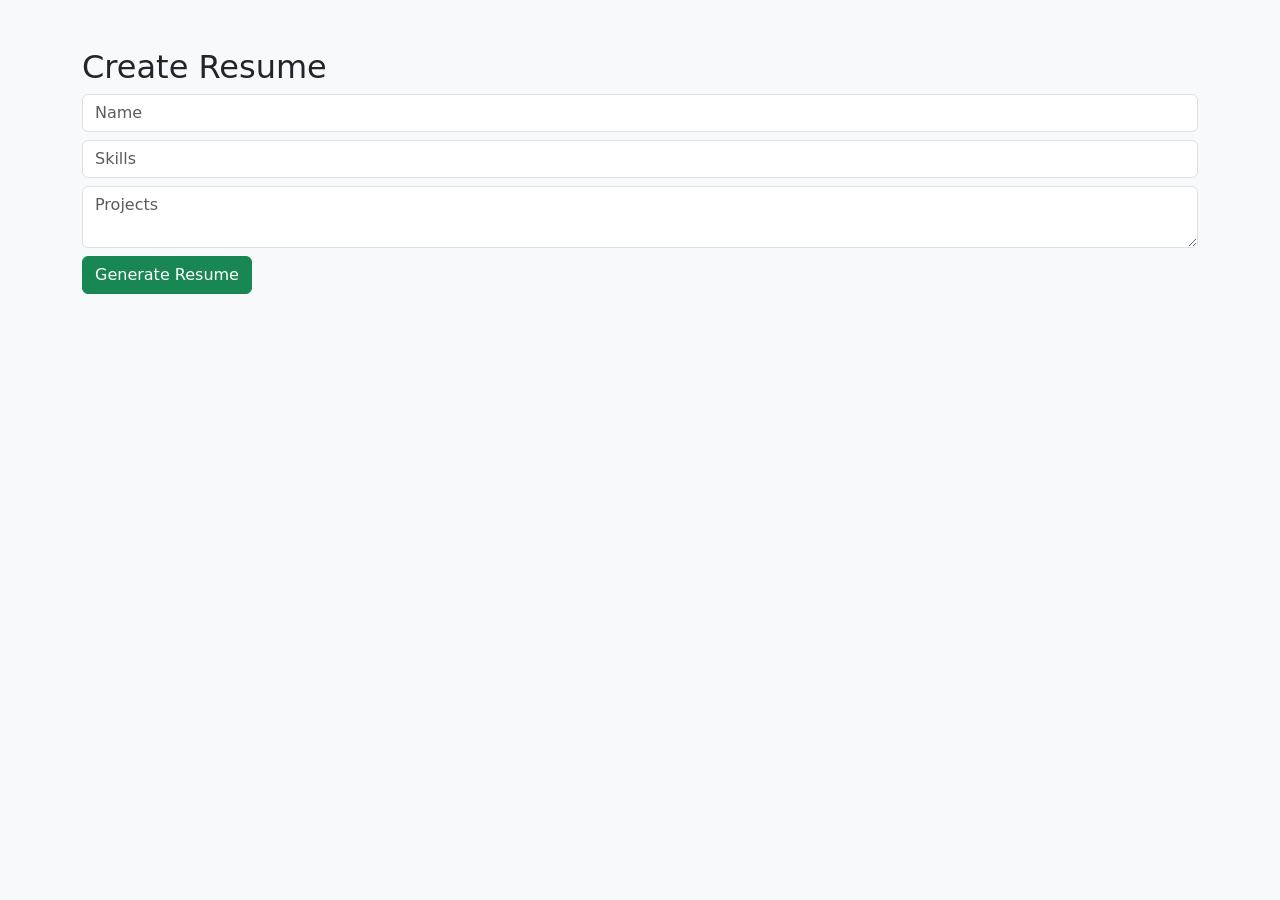
==== templates/builder.html @ 398c3208 "First commit- Resume Analyzer Project" ====
<!DOCTYPE html>
<html>
<head>
<title>Resume Builder</title>
<link href="https://cdn.jsdelivr.net/npm/bootstrap@5.3.0/dist/css/bootstrap.min.css" rel="stylesheet">
</head>

<body class="bg-light">

<div class="container mt-5">
    <h2>Create Resume</h2>

    <form>
        <input class="form-control mb-2" placeholder="Name">
        <input class="form-control mb-2" placeholder="Skills">
        <textarea class="form-control mb-2" placeholder="Projects"></textarea>
        <button class="btn btn-success">Generate Resume</button>
    </form>
</div>

</body>
</html>
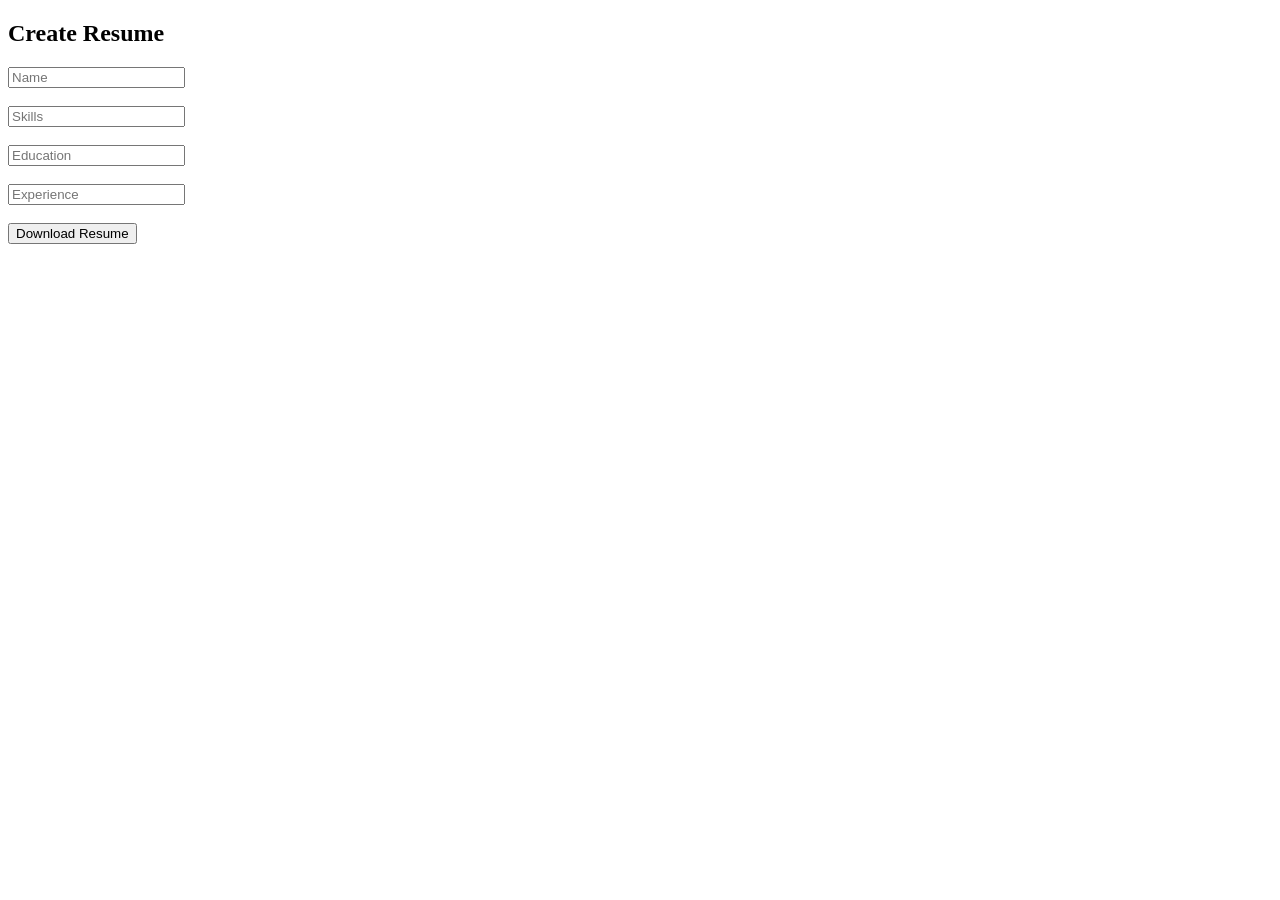
==== commit 362301ba: "Initial commit: AI Resume Analyzer with ATS score, skill extraction, resume builder and PDF generati" ====
--- a/templates/builder.html
+++ b/templates/builder.html
@@ -1,20 +1,21 @@
 <!DOCTYPE html>
 <html>
 <head>
-<title>Resume Builder</title>
-<link href="https://cdn.jsdelivr.net/npm/bootstrap@5.3.0/dist/css/bootstrap.min.css" rel="stylesheet">
+    <title>Resume Builder</title>
+    <link rel="stylesheet" href="/static/style.css">
 </head>
+<body>
 
-<body class="bg-light">
-
-<div class="container mt-5">
+<div class="container">
     <h2>Create Resume</h2>
 
-    <form>
-        <input class="form-control mb-2" placeholder="Name">
-        <input class="form-control mb-2" placeholder="Skills">
-        <textarea class="form-control mb-2" placeholder="Projects"></textarea>
-        <button class="btn btn-success">Generate Resume</button>
+    <form action="/generate" method="post">
+        <input type="text" name="name" placeholder="Name" required><br><br>
+        <input type="text" name="skills" placeholder="Skills" required><br><br>
+        <input type="text" name="education" placeholder="Education" required><br><br>
+        <input type="text" name="experience" placeholder="Experience" required><br><br>
+
+        <button type="submit">Download Resume</button>
     </form>
 </div>
 
